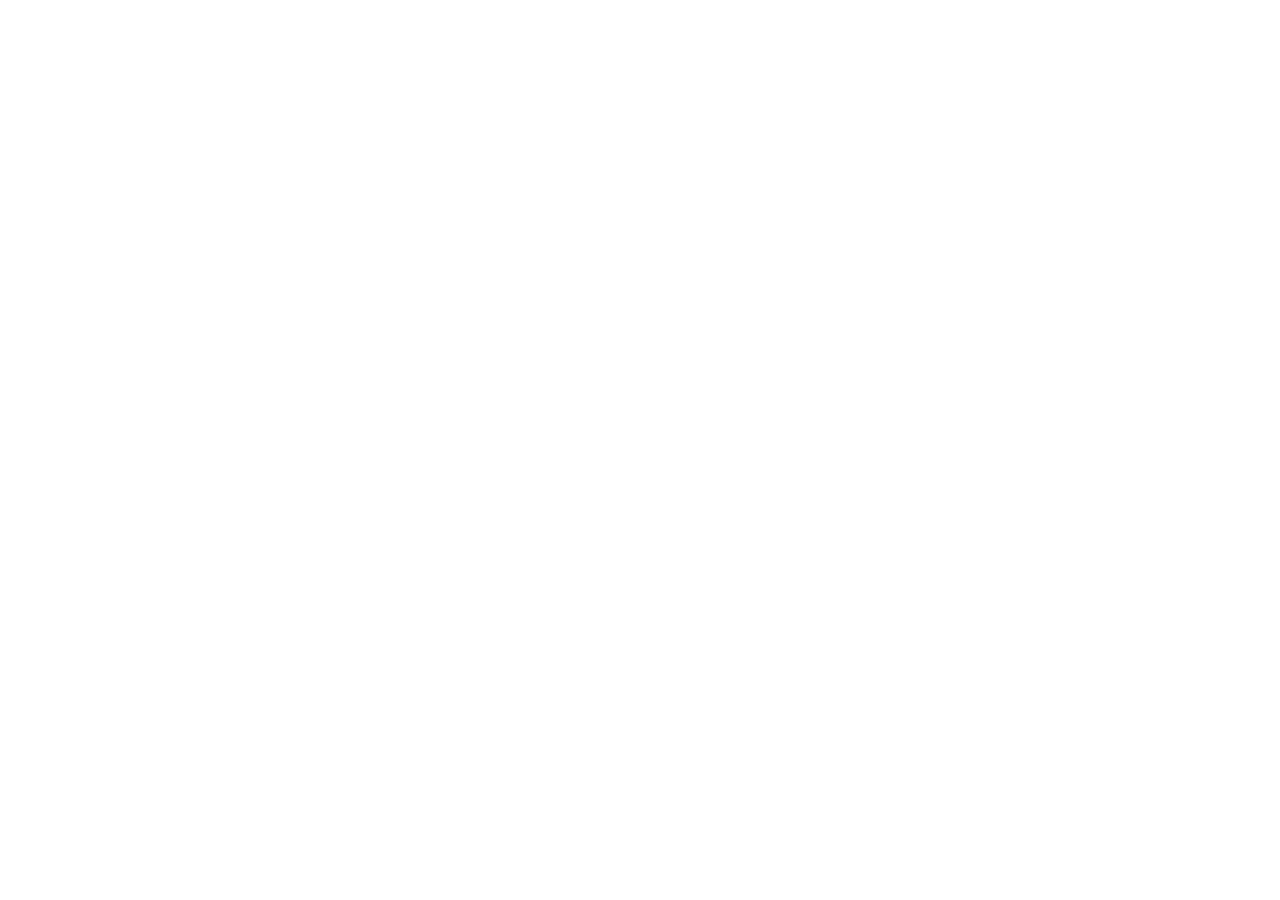
==== go-emr/index.html @ 6a5870f1 "Fix S3 deployment: Updated index.html link, switched to HashRouter, and added go-emr source" ====
<!DOCTYPE html>
<html lang="en">
  <head>
    <meta charset="UTF-8" />
    <link rel="icon" type="image/svg+xml" href="/favicon.svg" />
    <meta name="viewport" content="width=device-width, initial-scale=1.0" />
    <meta name="description" content="GoEMR - Modern Electronic Medical Records for Healthcare Providers" />
    <meta name="theme-color" content="#10B981" />
    <title>GoEMR - Next-Gen Electronic Medical Records</title>
  </head>
  <body>
    <div id="root"></div>
    <script type="module" src="/src/main.jsx"></script>
  </body>
</html>
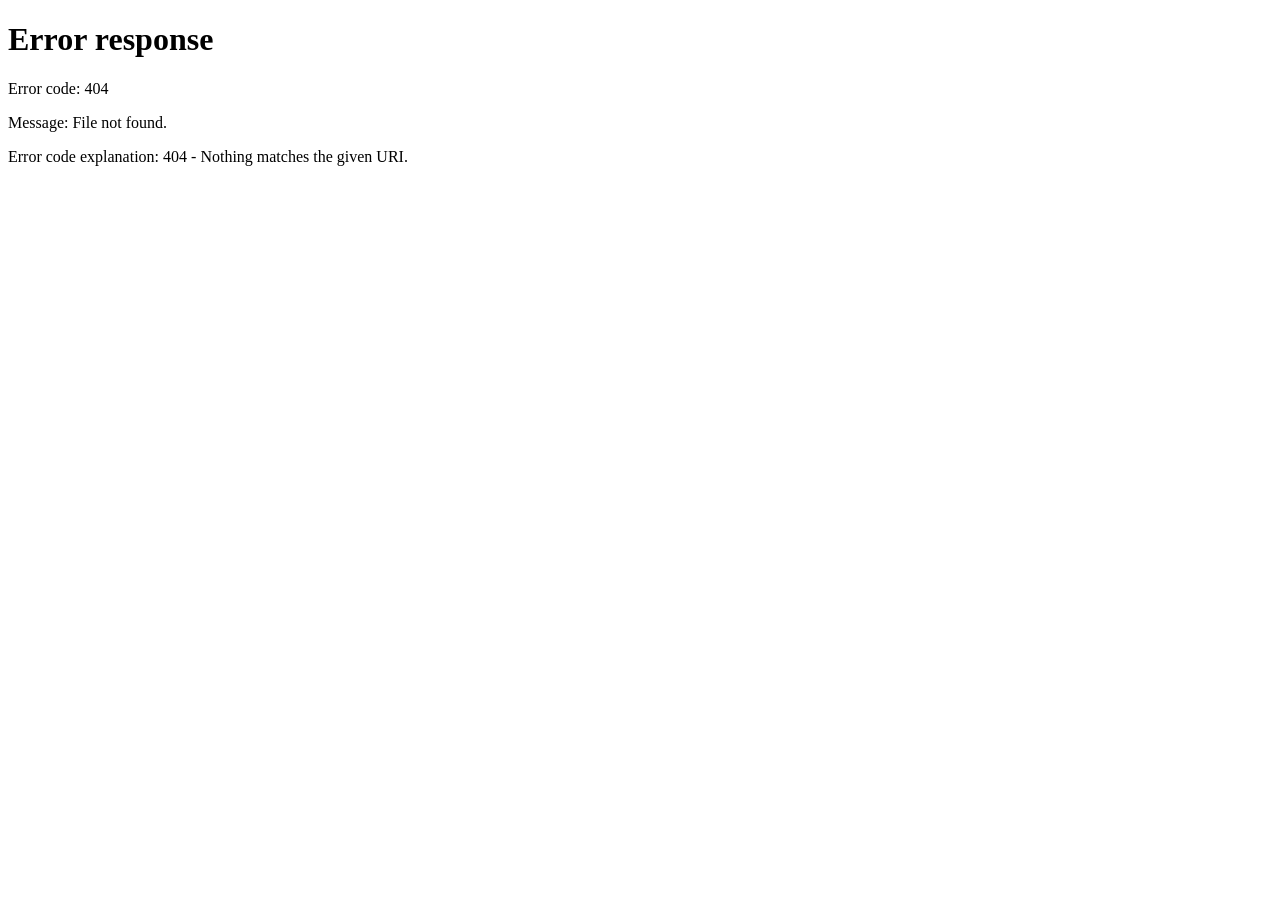
==== commit ce36c459: "Fix_all_broken_links_and_add_local_redirects" ====
--- a/go-emr/index.html
+++ b/go-emr/index.html
@@ -1,15 +1,13 @@
 <!DOCTYPE html>
-<html lang="en">
-  <head>
-    <meta charset="UTF-8" />
-    <link rel="icon" type="image/svg+xml" href="/favicon.svg" />
-    <meta name="viewport" content="width=device-width, initial-scale=1.0" />
-    <meta name="description" content="GoEMR - Modern Electronic Medical Records for Healthcare Providers" />
-    <meta name="theme-color" content="#10B981" />
-    <title>GoEMR - Next-Gen Electronic Medical Records</title>
-  </head>
-  <body>
-    <div id="root"></div>
-    <script type="module" src="/src/main.jsx"></script>
-  </body>
-</html>
+<html>
+
+<head>
+  <meta http-equiv="refresh" content="0; url=dist/index.html" />
+  <title>Redirecting...</title>
+</head>
+
+<body>
+  <p>Redirecting to <a href="dist/index.html">Smart EMR</a>...</p>
+</body>
+
+</html>
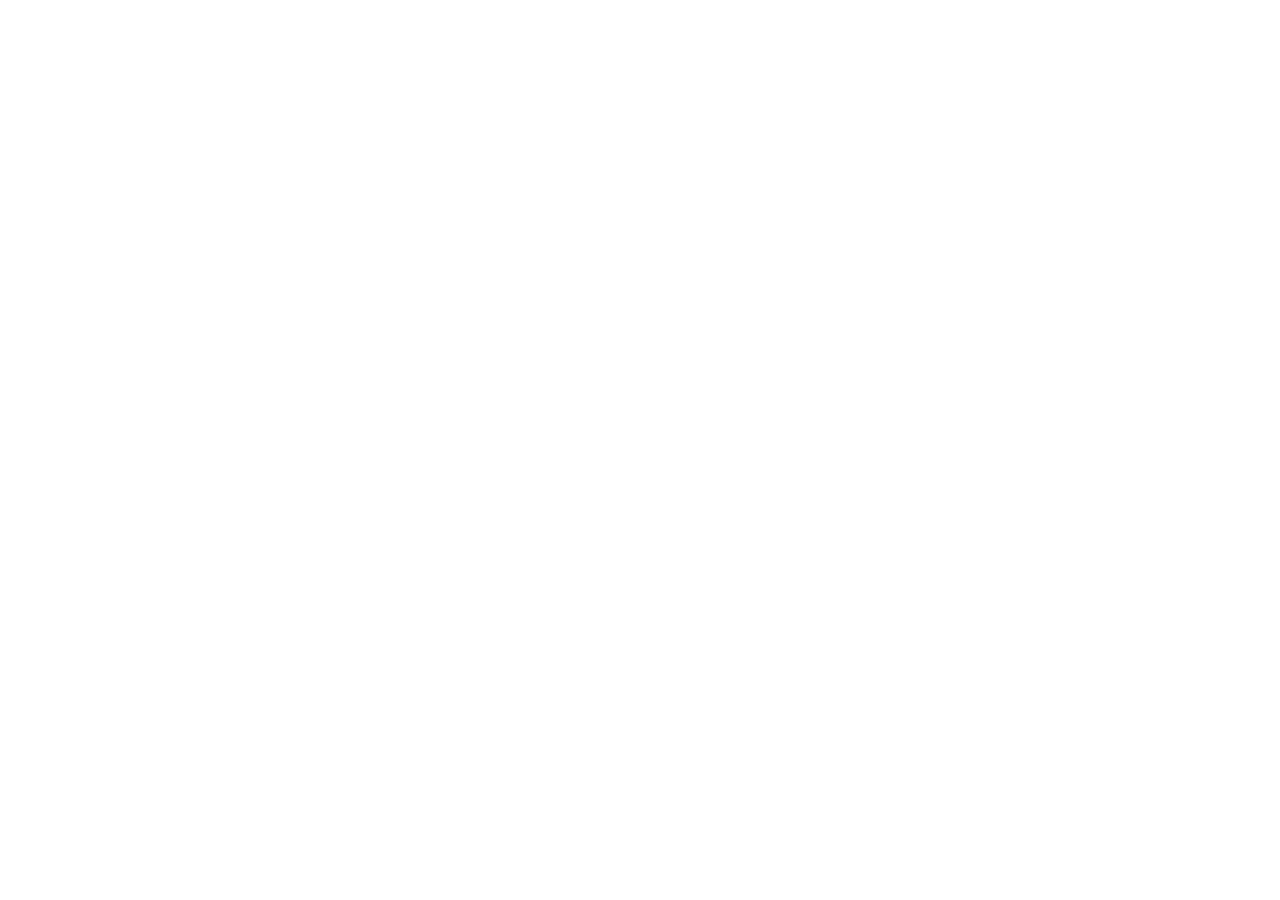
==== commit 7c8f5258: "feat: Comprehensive branding and navigation updates - Website branding: Replace heart icon with offi" ====
--- a/go-emr/index.html
+++ b/go-emr/index.html
@@ -1,13 +1,18 @@
 <!DOCTYPE html>
-<html>
+<html lang="en">
 
 <head>
-  <meta http-equiv="refresh" content="0; url=dist/index.html" />
-  <title>Redirecting...</title>
+    <meta charset="UTF-8" />
+    <link rel="icon" type="image/x-icon" href="/logo.png" />
+    <meta name="viewport" content="width=device-width, initial-scale=1.0" />
+    <meta name="description" content="DevoCare EMR - Modern Electronic Medical Records for Healthcare Providers" />
+    <meta name="theme-color" content="#10B981" />
+    <title>DevoCare EMR</title>
 </head>
 
 <body>
-  <p>Redirecting to <a href="dist/index.html">Smart EMR</a>...</p>
+    <div id="root"></div>
+    <script type="module" src="/src/main.jsx"></script>
 </body>
 
 </html>
